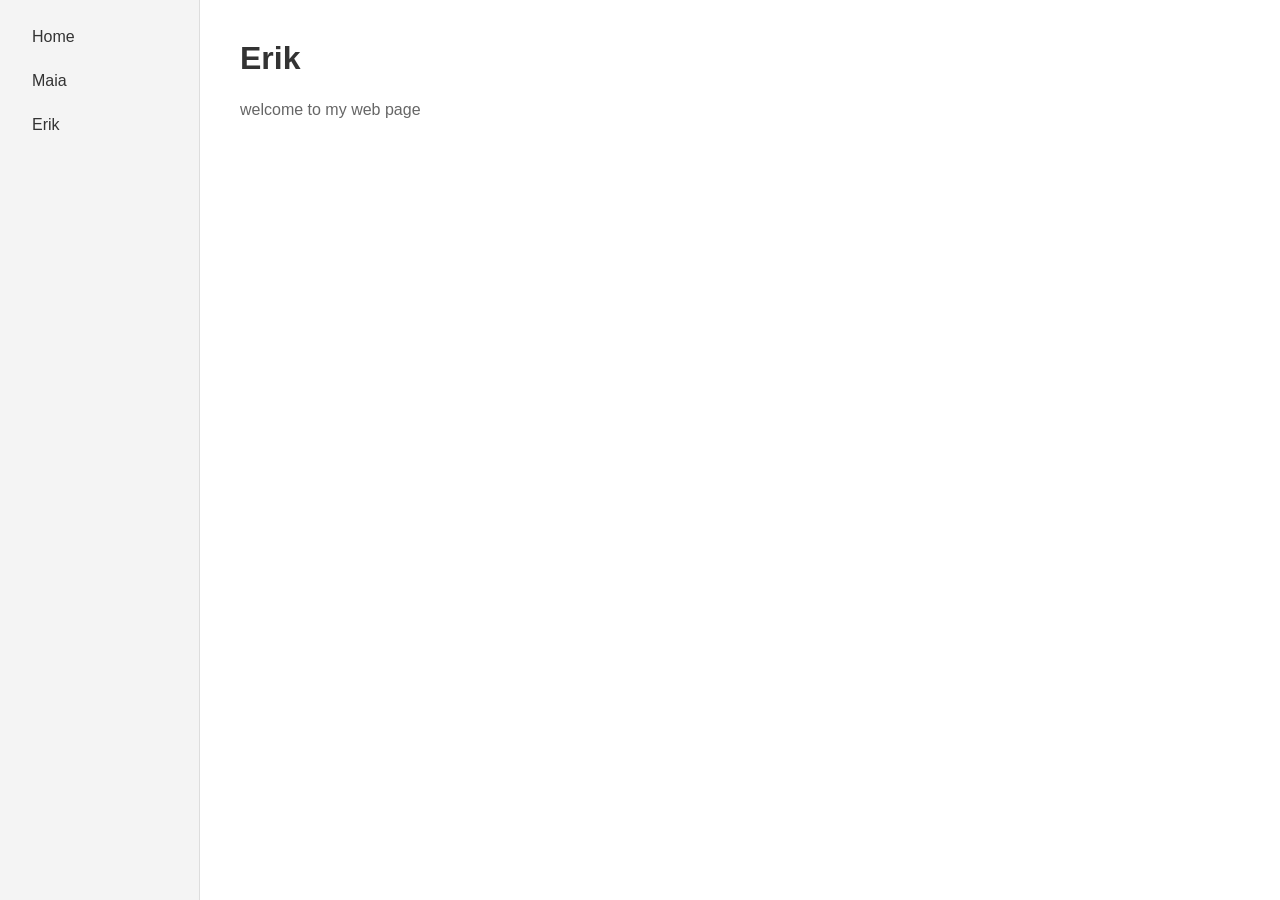
==== docs/erik.html @ 2f693d94 "changed name of folder" ====
<!DOCTYPE html>
<html lang="en">
<head>
    <meta charset="UTF-8">
    <meta name="viewport" content="width=device-width, initial-scale=1.0">
    <title>Erik - Meelex.no</title>
    <link rel="stylesheet" href="styles.css">
</head>
<body>
    <nav class="navigation-menu">
        <ul>
            <li><a href="index.html">Home</a></li>
            <li><a href="maia.html">Maia</a></li>
            <li><a href="erik.html">Erik</a></li>
        </ul>
    </nav>
    <main>
        <h1>Erik</h1>
        <p>welcome to my web page</p>
    </main>
</body>
</html>
---- docs/styles.css ----
/* Basic reset and layout */
* {
    margin: 0;
    padding: 0;
    box-sizing: border-box;
}

body {
    font-family: Arial, sans-serif;
    display: flex;
    min-height: 100vh;
}

/* Navigation menu - positioned on the left side */
.navigation-menu {
    width: 200px;
    background-color: #f4f4f4;
    padding: 20px;
    border-right: 1px solid #ddd;
}

.navigation-menu ul {
    list-style: none;
}

.navigation-menu li {
    margin-bottom: 10px;
}

.navigation-menu a {
    text-decoration: none;
    color: #333;
    display: block;
    padding: 8px 12px;
    border-radius: 4px;
    transition: background-color 0.2s;
}

.navigation-menu a:hover {
    background-color: #e0e0e0;
}

/* Main content area */
main {
    flex: 1;
    padding: 40px;
}

main h1 {
    margin-bottom: 20px;
    color: #333;
}

main p {
    line-height: 1.6;
    color: #666;
}
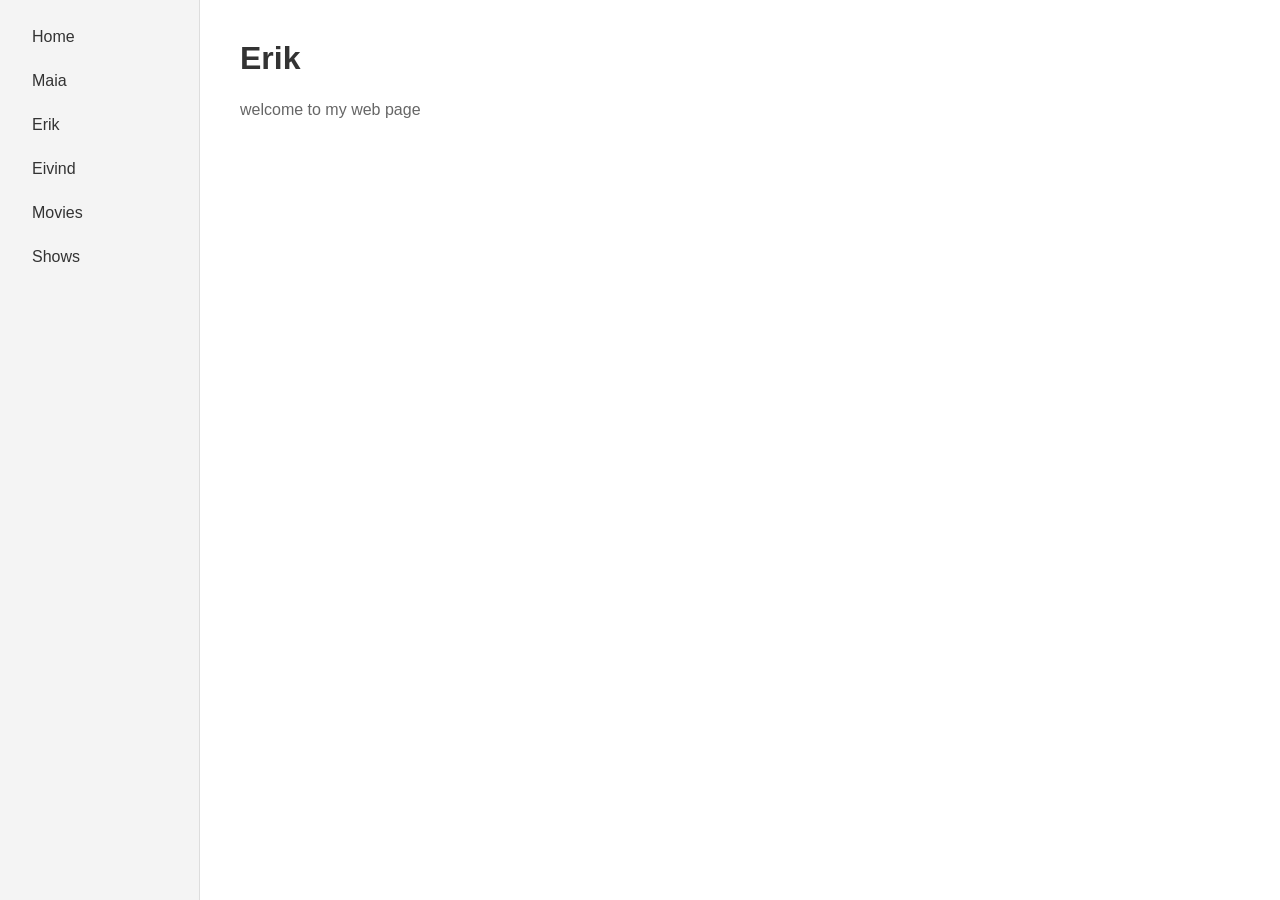
==== commit 1ea69699: "navigation to new pages" ====
--- a/docs/erik.html
+++ b/docs/erik.html
@@ -12,6 +12,9 @@
             <li><a href="index.html">Home</a></li>
             <li><a href="maia.html">Maia</a></li>
             <li><a href="erik.html">Erik</a></li>
+            <li><a href="eivind.html">Eivind</a></li>
+            <li><a href="movies.html">Movies</a></li>
+            <li><a href="shows.html">Shows</a></li>
         </ul>
     </nav>
     <main>
